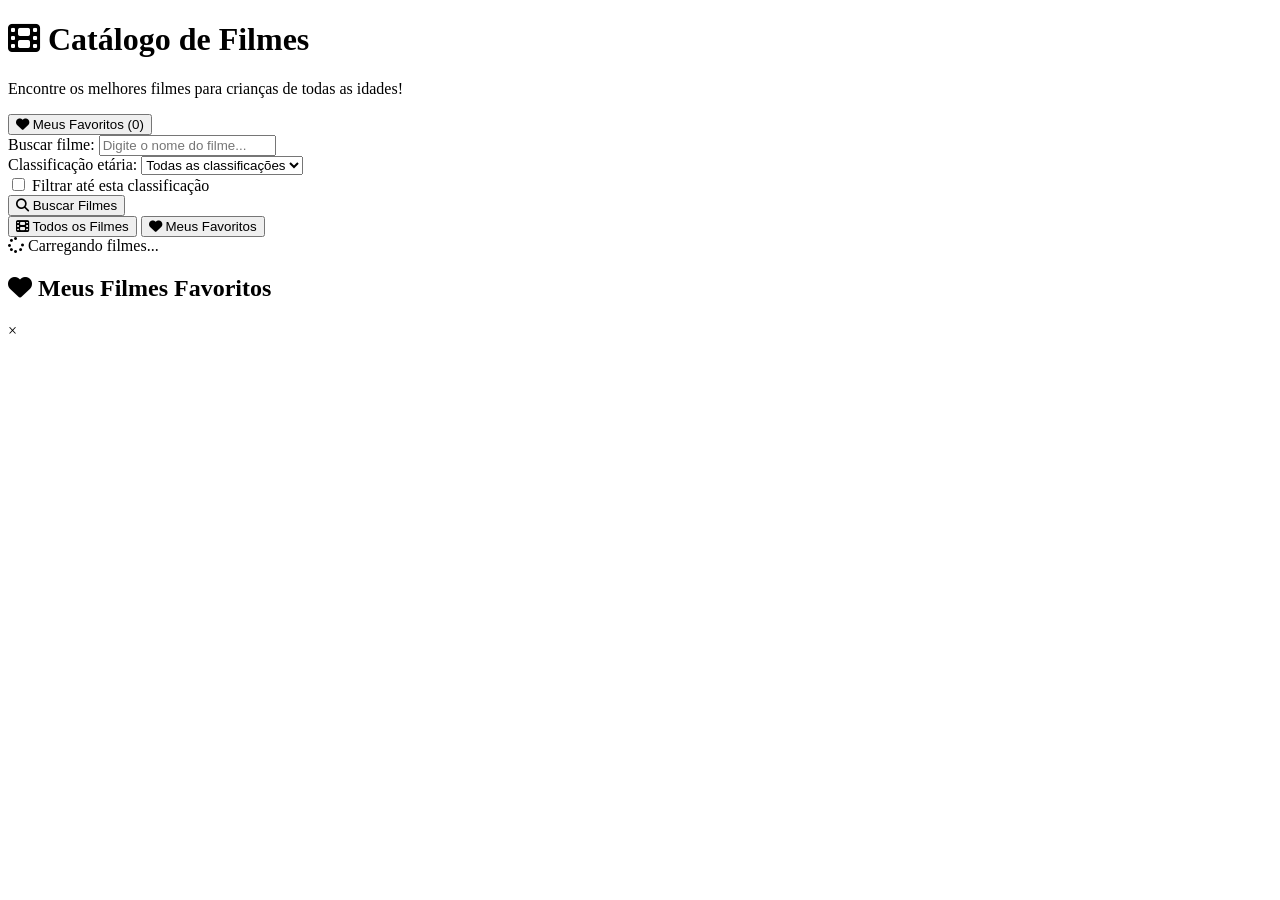
==== templates/index.html @ 7fcc546f "Projeto Flask Classificacao Indicativa" ====
<!DOCTYPE html>
<html lang="pt-br">
<head>
  <meta charset="UTF-8">
  <meta name="viewport" content="width=device-width, initial-scale=1.0">
  <title>Catálogo de Filmes Infantil</title>
  <link rel="stylesheet" href="styles.css">
  <link rel="stylesheet" href="https://cdnjs.cloudflare.com/ajax/libs/font-awesome/6.4.0/css/all.min.css">
  <link href="https://fonts.googleapis.com/css2?family=Comic+Neue:wght@400;700&display=swap" rel="stylesheet">
</head>
<body>
  <header>
    <div class="container">
      <div class="header-content">
        <h1><i class="fas fa-film"></i> Catálogo de Filmes</h1>
        <p class="subtitle">Encontre os melhores filmes para crianças de todas as idades!</p>
        
        <div class="favoritos-header">
          <button id="btnFavoritos" class="btn-favoritos">
            <i class="fas fa-heart"></i> Meus Favoritos (<span id="contadorFavoritos">0</span>)
          </button>
        </div>
        
        <div class="busca-container">
          <div class="input-group">
            <label for="txtPesquisa">Buscar filme:</label>
            <input type="text" id="txtPesquisa" placeholder="Digite o nome do filme...">
          </div>
          
          <div class="input-group">
            <label for="filtroClassificacao">Classificação etária:</label>
            <select id="filtroClassificacao">
              <option value="">Todas as classificações</option>
              <option value="0">Livre</option>
              <option value="10">10 anos</option>
              <option value="12">12 anos</option>
              <option value="14">14 anos</option>
              <option value="16">16 anos</option>
              <option value="18">18 anos</option>
            </select>
            <div class="checkbox-group">
              <input type="checkbox" id="checkMax">
              <label for="checkMax">Filtrar até esta classificação</label>
            </div>
          </div>
          
          <button id="btnPesquisa" class="btn"><i class="fas fa-search"></i> Buscar Filmes</button>
        </div>
      </div>
    </div>
  </header>

  <main class="container">
    <div class="modo-exibicao">
      <button id="btnTodos" class="btn-modo ativo"><i class="fas fa-film"></i> Todos os Filmes</button>
      <button id="btnFavoritosView" class="btn-modo"><i class="fas fa-heart"></i> Meus Favoritos</button>
    </div>
    
    <div id="loading" class="loading">
      <i class="fas fa-spinner fa-spin"></i> Carregando filmes...
    </div>
    
    <div id="resultado"></div>
  </main>

  <div id="modalFavoritos" class="modal">
    <div class="modal-content">
      <div class="modal-header">
        <h2><i class="fas fa-heart"></i> Meus Filmes Favoritos</h2>
        <span class="close">&times;</span>
      </div>
      <div class="modal-body" id="listaFavoritos">
        <!-- Lista de favoritos será preenchida dinamicamente -->
      </div>
    </div>
  </div>

  <script src="script.js"></script>
</body>
</html>
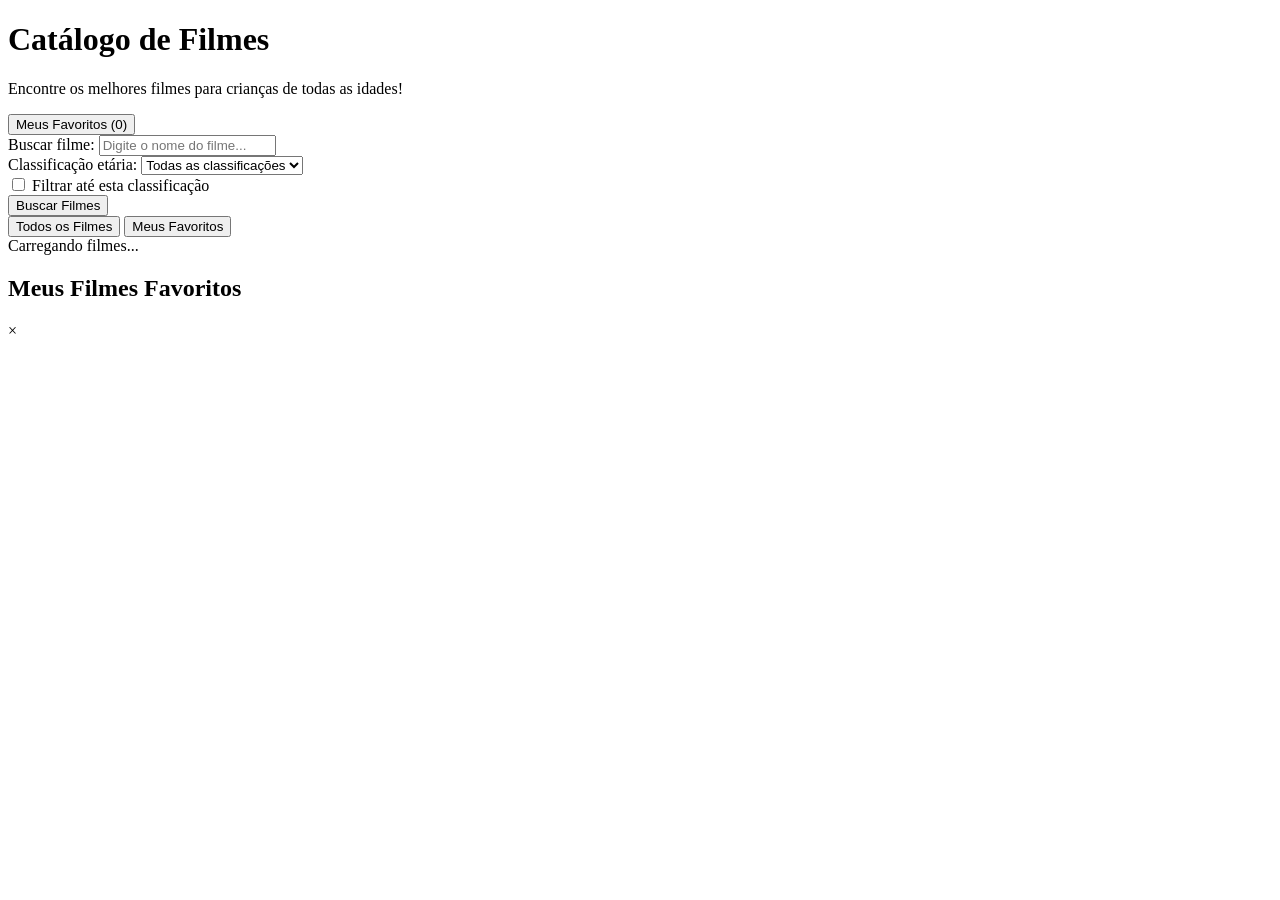
==== commit 0f19bef4: "Alteracoes de adequacao" ====
--- a/templates/index.html
+++ b/templates/index.html
@@ -4,7 +4,7 @@
   <meta charset="UTF-8">
   <meta name="viewport" content="width=device-width, initial-scale=1.0">
   <title>Catálogo de Filmes Infantil</title>
-  <link rel="stylesheet" href="styles.css">
+  <link rel="stylesheet" href="{{url_for('static', filename='styles.css)}}'>
   <link rel="stylesheet" href="https://cdnjs.cloudflare.com/ajax/libs/font-awesome/6.4.0/css/all.min.css">
   <link href="https://fonts.googleapis.com/css2?family=Comic+Neue:wght@400;700&display=swap" rel="stylesheet">
 </head>
